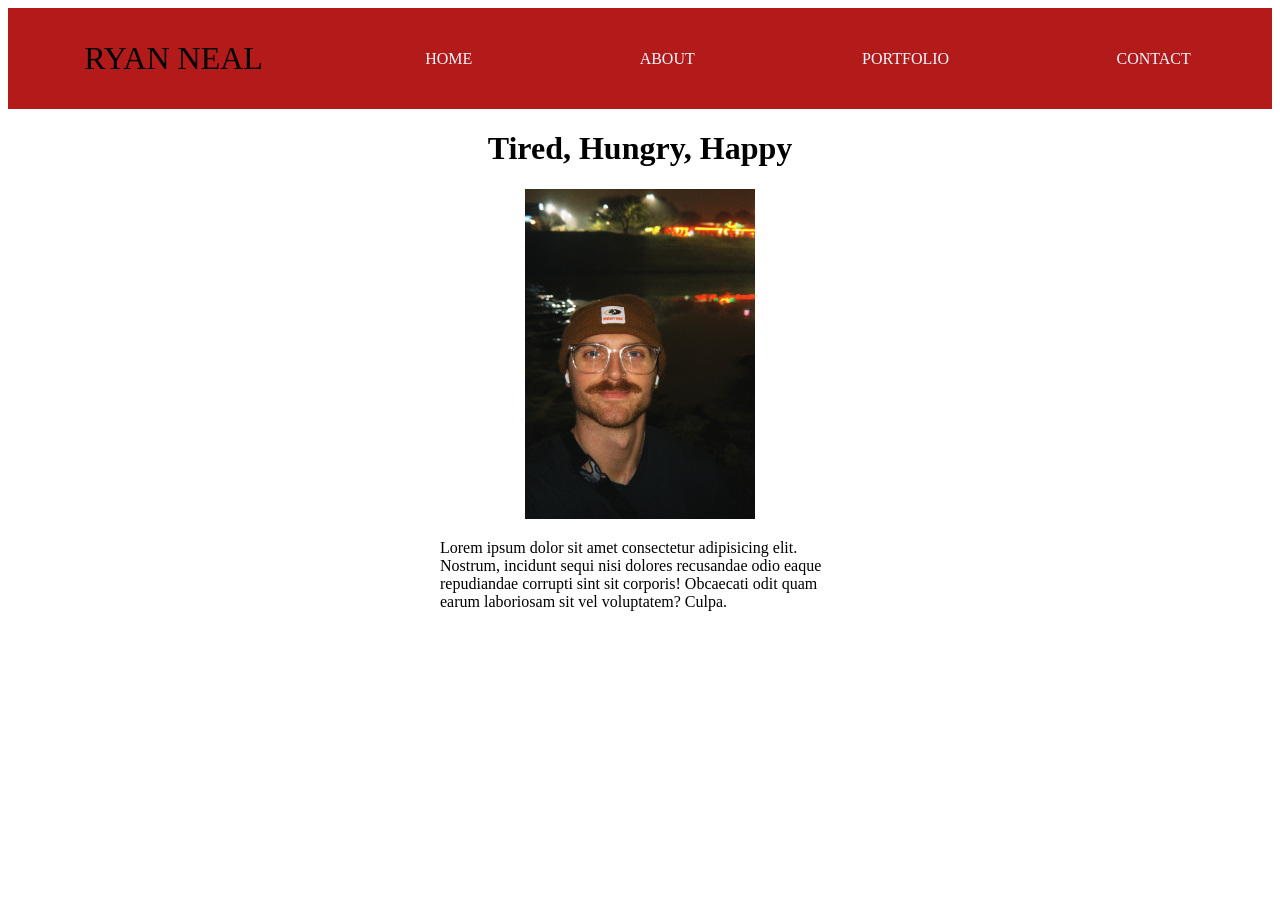
==== index.html @ 0ff1fa5d "first commit, stopping point night 1" ====
<!doctype html>
<html lang="en">
  <head>
    <meta charset="UTF-8" />
    <meta name="viewport" content="width=device-width, initial-scale=1.0" />
    <title>Personal Website</title>
    <link rel="stylesheet" a href="css/styles.css" />
  </head>
  <body>
    <nav class="nav">
      <p>RYAN NEAL</p>
      <a href="#">HOME</a>
      <a href="about.html">ABOUT</a>
      <a href="portfolio.html">PORTFOLIO</a>
      <a href="contact.html">CONTACT</a>
    </nav>
    <main class="main" />
    <h1 class="h1">Tired, Hungry, Happy</h1>
    <img
      class="me"
      src="img/me.jpg"
      alt="a tired and hungry dude"
      width="230"
      height="330"
    />
    <p class="para">
      Lorem ipsum dolor sit amet consectetur adipisicing elit. Nostrum, incidunt
      sequi nisi dolores recusandae odio eaque repudiandae corrupti sint sit
      corporis! Obcaecati odit quam earum laboriosam sit vel voluptatem? Culpa.
    </p>
  </body>
</html>
---- css/styles.css ----
.h1 {
  text-align: center;
}

.me {
  display: block;
  margin: 0 auto;
}

.nav {
  display: flex;
  justify-content: space-around;
  align-items: center;
  gap: 5px;
  background-color: rgba(171, 0, 0, 0.898);
}

.nav a {
  color: aliceblue;
  font-style: normal;
  text-decoration: none;
  padding-left: 5px;
  padding-right: 5px;
}

.nav p {
  font-size: 2em;
}

.main {
}

.para {
  width: 400px;
  display: block;
  margin: auto;
  margin-top: 20px;
}
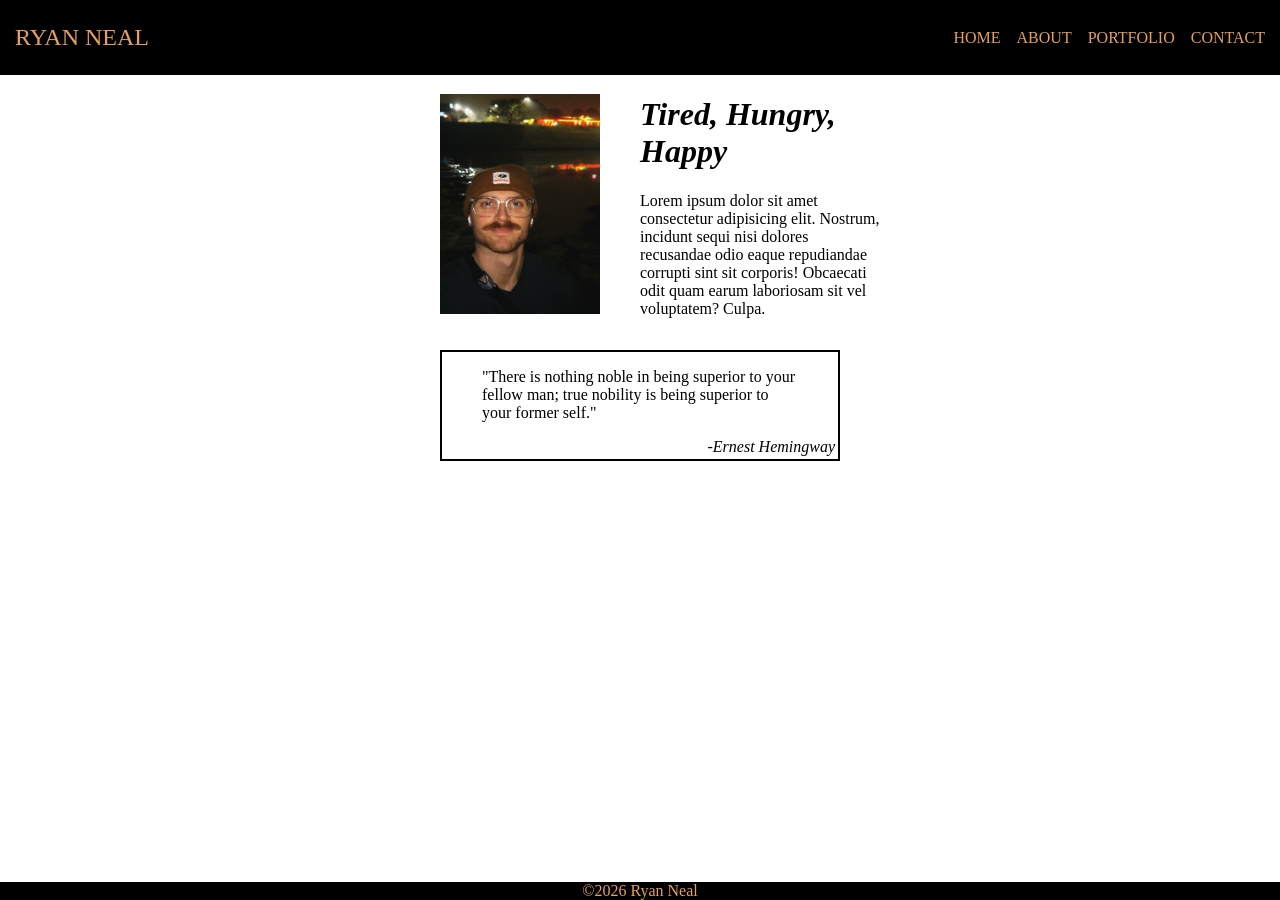
==== commit 614aece2: "stopping point for today - a  little confused" ====
--- a/index.html
+++ b/index.html
@@ -3,30 +3,47 @@
   <head>
     <meta charset="UTF-8" />
     <meta name="viewport" content="width=device-width, initial-scale=1.0" />
-    <title>Personal Website</title>
+    <title>RYAN NEAL</title>
     <link rel="stylesheet" a href="css/styles.css" />
   </head>
-  <body>
-    <nav class="nav">
-      <p>RYAN NEAL</p>
-      <a href="#">HOME</a>
-      <a href="about.html">ABOUT</a>
-      <a href="portfolio.html">PORTFOLIO</a>
-      <a href="contact.html">CONTACT</a>
-    </nav>
-    <main class="main" />
-    <h1 class="h1">Tired, Hungry, Happy</h1>
-    <img
-      class="me"
-      src="img/me.jpg"
-      alt="a tired and hungry dude"
-      width="230"
-      height="330"
-    />
-    <p class="para">
-      Lorem ipsum dolor sit amet consectetur adipisicing elit. Nostrum, incidunt
-      sequi nisi dolores recusandae odio eaque repudiandae corrupti sint sit
-      corporis! Obcaecati odit quam earum laboriosam sit vel voluptatem? Culpa.
-    </p>
+  <body class="body">
+    <header class="header">
+      <p class="name">RYAN NEAL</p>
+      <nav class="nav-links">
+        <a href="#">HOME</a>
+        <a href="about.html">ABOUT</a>
+        <a href="portfolio.html">PORTFOLIO</a>
+        <a href="contact.html">CONTACT</a>
+      </nav>
+    </header>
+    <div id="content">
+      <main class="index-main">
+        <img
+          src="img/me.jpg"
+          alt="a tired and hungry dude"
+          width="160"
+          height="220"
+        />
+        <div class="index-content">
+          <h1><em>Tired, Hungry, Happy</em></h1>
+          <p>
+            Lorem ipsum dolor sit amet consectetur adipisicing elit. Nostrum,
+            incidunt sequi nisi dolores recusandae odio eaque repudiandae
+            corrupti sint sit corporis! Obcaecati odit quam earum laboriosam sit
+            vel voluptatem? Culpa.
+          </p>
+        </div>
+        <figure>
+          <blockquote>
+            "There is nothing noble in being superior to your fellow man; true
+            nobility is being superior to your former self."
+          </blockquote>
+          <figcaption>
+            <cite>-Ernest Hemingway</cite>
+          </figcaption>
+        </figure>
+      </main>
+    </div>
+    <footer class="footer">&copy;2026 Ryan Neal</footer>
   </body>
 </html>
--- a/css/styles.css
+++ b/css/styles.css
@@ -1,38 +1,92 @@
-.h1 {
-  text-align: center;
+.body {
+  display: grid;
+  grid-template-rows: auto 1fr auto;
+  min-height: 100vh;
+  margin: 0;
 }
 
-.me {
-  display: block;
-  margin: 0 auto;
+.header {
+  display: flex;
+  flex-direction: row;
+  justify-content: space-between;
+  background-color: rgb(0, 0, 0);
 }
 
-.nav {
-  display: flex;
-  justify-content: space-around;
-  align-items: center;
-  gap: 5px;
-  background-color: rgba(171, 0, 0, 0.898);
+.name {
+  margin-left: 15px;
+  font-size: 1.5rem;
+  color: rgb(229, 159, 94);
 }
 
-.nav a {
-  color: aliceblue;
-  font-style: normal;
-  text-decoration: none;
-  padding-left: 5px;
-  padding-right: 5px;
+.nav-links {
+  display: flex;
+  flex-direction: row;
+  justify-content: space-between;
+  align-items: center;
+  gap: 1em;
+  margin: 0 15px;
 }
 
-.nav p {
-  font-size: 2em;
+.nav-links a {
+  color: rgb(229, 159, 94);
+  text-decoration: none;
 }
 
-.main {
+.index-main {
+  display: grid;
+  grid-template-columns: repeat(2, 1fr);
+  grid-template-rows: 2fr;
+  width: 60ch;
+  margin: 0 auto;
+
+  img {
+    justify-self: center;
+    align-self: center;
+  }
+
+  figure {
+    grid-column: 1 / 3;
+    grid-row: 2;
+    border: 2px solid black;
+  }
+
+  figcaption {
+    padding: 0 3px 3px 0;
+  }
+  cite {
+    display: flex;
+    justify-content: flex-end;
+    padding: 0px;
+  }
 }
 
-.para {
-  width: 400px;
-  display: block;
-  margin: auto;
-  margin-top: 20px;
+.footer {
+  display: flex;
+  justify-content: center;
+  background-color: black;
+  color: rgb(229, 159, 94);
 }
+
+/* Separating html pages with a comment, below is ABOUT page */
+
+#about-content {
+  margin: 0 auto;
+  width: 64ch;
+}
+
+/* below is portfolio page */
+
+.container {
+  border: 6px rgb(229, 159, 94);
+  border-style: outset;
+  margin-bottom: 10px;
+}
+
+.header-portfolio {
+  justify-self: center;
+}
+
+#portfolio-content {
+  margin: 0 auto;
+  width: 64ch;
+}
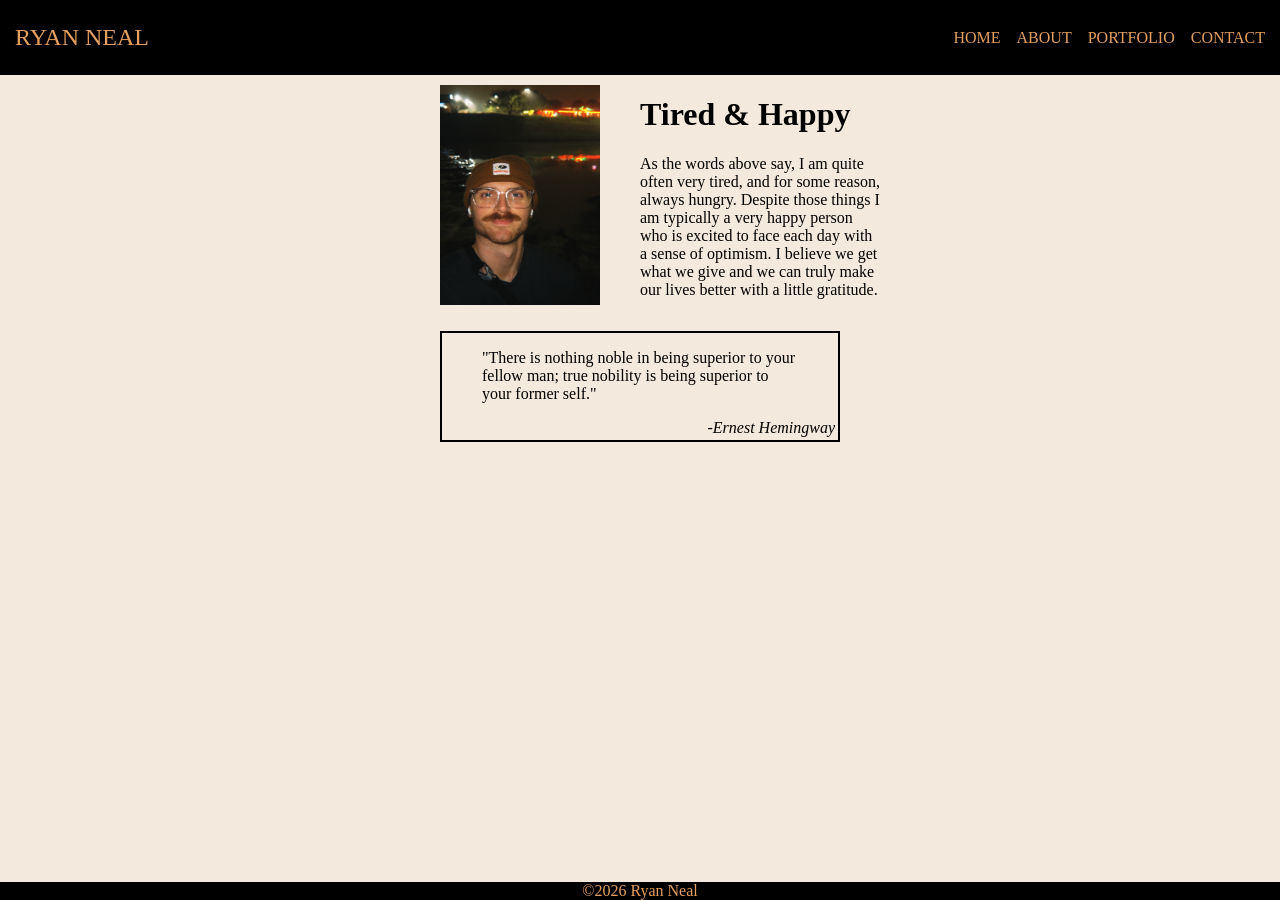
==== commit 2a8fe352: "final push" ====
--- a/index.html
+++ b/index.html
@@ -25,12 +25,13 @@
           height="220"
         />
         <div class="index-content">
-          <h1><em>Tired, Hungry, Happy</em></h1>
+          <h1><strong>Tired & Happy</strong></h1>
           <p>
-            Lorem ipsum dolor sit amet consectetur adipisicing elit. Nostrum,
-            incidunt sequi nisi dolores recusandae odio eaque repudiandae
-            corrupti sint sit corporis! Obcaecati odit quam earum laboriosam sit
-            vel voluptatem? Culpa.
+            As the words above say, I am quite often very tired, and for some
+            reason, always hungry. Despite those things I am typically a very
+            happy person who is excited to face each day with a sense of
+            optimism. I believe we get what we give and we can truly make our
+            lives better with a little gratitude.
           </p>
         </div>
         <figure>
--- a/css/styles.css
+++ b/css/styles.css
@@ -3,6 +3,7 @@
   grid-template-rows: auto 1fr auto;
   min-height: 100vh;
   margin: 0;
+  background-color: rgb(243, 233, 220);
 }
 
 .header {
@@ -74,6 +75,28 @@
   width: 64ch;
 }
 
+.header-about {
+  h1 {
+    justify-self: center;
+  }
+}
+
+.about-p {
+  text-align: center;
+}
+
+.about-h2 {
+  border-top: 2px solid black;
+  padding-top: 10px;
+  text-align: center;
+}
+
+.about-img {
+  display: flex;
+  flex-direction: column;
+  align-items: center;
+}
+
 /* below is portfolio page */
 
 .container {
@@ -90,3 +113,59 @@
   margin: 0 auto;
   width: 64ch;
 }
+
+.portfolio-p {
+  justify-self: center;
+}
+
+/* below is contact page */
+
+#contact-content {
+  width: 60ch;
+  margin: 0 auto;
+}
+
+.contact-h1 {
+  justify-self: center;
+}
+
+.contact-img {
+  display: flex;
+  flex-direction: column;
+  align-items: center;
+  margin-bottom: 20px;
+}
+
+.form {
+  display: grid;
+  flex-direction: column;
+  gap: 6px;
+  grid-template-columns: 1fr;
+  grid-template-rows: 5fr;
+
+  .contact-name {
+    display: grid;
+    flex-direction: column;
+    grid-template-columns: 1fr;
+    grid-template-rows: 3fr;
+  }
+
+  .contact-email {
+    display: grid;
+    flex-direction: column;
+    grid-template-columns: 1fr;
+    grid-template-rows: 3fr;
+  }
+
+  .contact-message {
+    display: grid;
+    flex-direction: column;
+    grid-template-columns: 1fr;
+    grid-template-rows: 3fr;
+  }
+
+  button {
+    background-color: rgb(229, 159, 94);
+    margin-top: 7px;
+  }
+}
